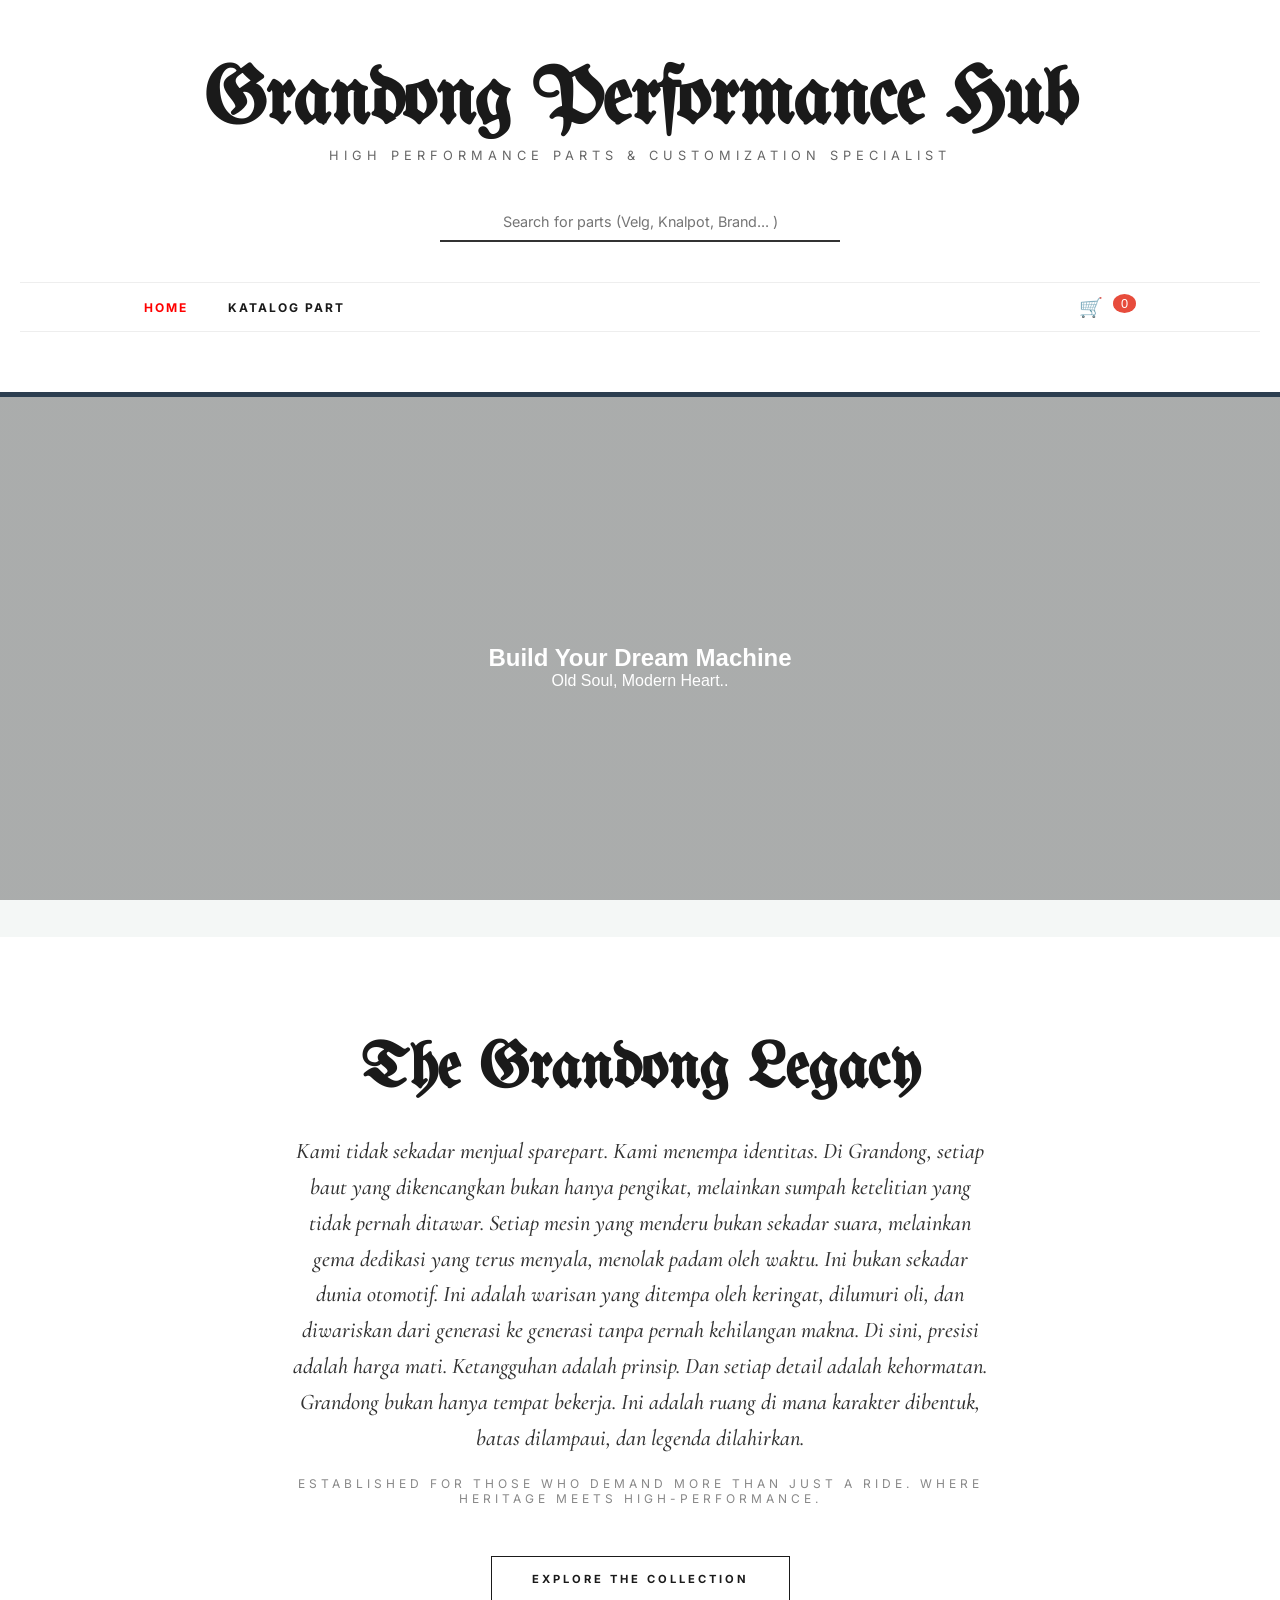
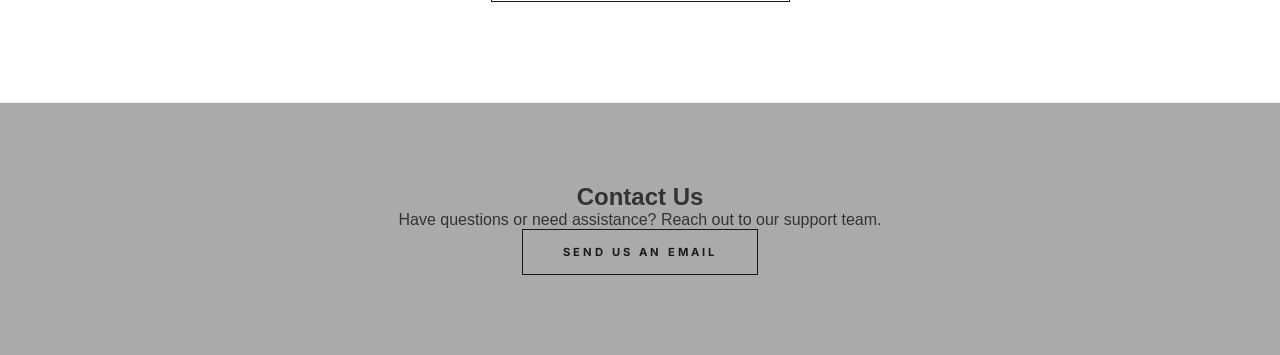
==== index.html @ 2f7e44e3 "Add files via upload" ====
<!DOCTYPE html>
<html lang="id">
<head>
    <meta charset="UTF-8">
    <meta name="viewport" content="width=device-width, initial-scale=1.0">
    <title>Grandong Performance Hub - Specialist Parts</title>
    <link rel="stylesheet" href="style.css">
    <link href="https://fonts.googleapis.com/css2?family=UnifrakturMaguntia&family=Inter:wght@400;700&display=swap" rel="stylesheet">
    <link href="https://fonts.googleapis.com/css2?family=Cormorant+Garamond:ital,wght@0,500;1,500&family=Inter:wght@400;700&family=UnifrakturMaguntia&display=swap" rel="stylesheet">
    <link href="https://fonts.googleapis.com/css2?family=Metal+Mania&display=swap" rel="stylesheet">
</head>

<body>
    <header>
        <div class="header-content">
            <h1>Grandong Performance Hub</h1>
            <p>High Performance Parts & Customization Specialist</p>
            
            <div class="search-container">
                <input type="text" id="searchBar" placeholder="Search for parts (Velg, Knalpot, Brand... )">
            </div>
        </div>

        <nav class="navbar">
            <div class="nav-links">
                <a href="index.html" class="active">Home</a>
                <a href="sparepart.html">Katalog Part</a>
            </div>
            <div class="cart-icon">
                🛒 <span id="cart-count">0</span>
            </div>
        </nav>
    </header>

    <main>
        <section class="hero-banner">
            <h2>Build Your Dream Machine</h2>
            <p>Old Soul, Modern Heart..</p>
        </section>
        <section class="philosophy-section">
            <div class="container">
                <h2 class="philosophy-title">The Grandong Legacy</h2>
                <div class="philosophy-content">
                    <p class="philosophy-text">
                        Kami tidak sekadar menjual sparepart.
                        Kami menempa identitas.
                        Di Grandong, setiap baut yang dikencangkan bukan hanya pengikat, melainkan sumpah ketelitian yang tidak pernah ditawar.
                        Setiap mesin yang menderu bukan sekadar suara, melainkan gema dedikasi yang terus menyala, menolak padam oleh waktu.
                        Ini bukan sekadar dunia otomotif.
                        Ini adalah warisan yang ditempa oleh keringat, dilumuri oli, dan diwariskan dari generasi ke generasi tanpa pernah kehilangan makna.
                        Di sini, presisi adalah harga mati.
                        Ketangguhan adalah prinsip.
                        Dan setiap detail adalah kehormatan.
                        Grandong bukan hanya tempat bekerja.
                        Ini adalah ruang di mana karakter dibentuk, batas dilampaui, dan legenda dilahirkan.
                    </p>
                    <p class="philosophy-subtext">
                        Established for those who demand more than just a ride. 
                        Where heritage meets high-performance.
                    </p>
                    <a href="sparepart.html" class="btn-explore-minimal">Explore the Collection</a>
                </div>
            </div>
        </section>    
        
        <section class="contact-section">
            <div class="container">
                <h2>Contact Us</h2>
                <p>Have questions or need assistance? Reach out to our support team.</p>
                <a href="mailto:info@grandongperformance.com" class="btn-explore-minimal">Send us an email</a>
            </div>
        </section>
    </main>

    <div id="toast-container"></div>
    <script src="script.js"></script>
</body>
</html>
---- style.css ----
/* --- RESET & BASIC STYLES --- */
* {
    margin: 0;
    padding: 0;
    box-sizing: border-box;
    font-family: 'Segoe UI', Tahoma, Geneva, Verdana, sans-serif;
}

body {
    background-color: #f4f7f6;
    color: #333;
}

/* --- HEADER & NAVIGATION --- */
header {
    background-color: #ffffff;
    text-align: center;
    padding: 60px 20px;
    border-bottom: 5px solid #2c3e50;
}

header h1 {
    font-family: 'UnifrakturMaguntia', serif; /* Font Old English */
    font-size: 5rem;
    color: #1a1a1a;
    margin-bottom: 5px;
    letter-spacing: -1px;
}

header p {
    font-family: 'Inter', sans-serif;
    text-transform: uppercase;
    font-size: 0.8rem;
    letter-spacing: 5px;
    color: #666;
    margin-bottom: 30px;
}

.search-container {
    margin: 40px 0;
}

#searchBar {
    width: 100%;
    max-width: 400px;
    padding: 10px 0; /* Hanya garis bawah ala minimalis */
    border: none;
    border-bottom: 2px solid #333;
    border-radius: 0;
    font-family: 'Inter', sans-serif;
    font-size: 0.9rem;
    text-align: center;
    outline: none;
    background: transparent;
}

#searchBar:focus {
    border-bottom-color: #ff2800;
}

.navbar {
    background-color: #ffffff; /* Putih bersih ala web luxury car */
    border-top: 1px solid #eee;
    border-bottom: 1px solid #eee;
    display: flex;
    justify-content: center;
    align-items: center;
    padding: 0 10%;
    height: 50px; /* Lebih ramping */
    position: sticky; 
    top: 0;
    z-index: 1000;
}

.nav-links {
    display: flex;
    gap: 40px;
}

.nav-links a {
    font-family: 'Inter', sans-serif;
    color: #1a1a1a;
    text-decoration: none;
    font-weight: 700;
    font-size: 0.75rem;
    text-transform: uppercase;
    letter-spacing: 2px;
    transition: 0.2s;
}

.nav-links a:hover, .nav-links a.active {
    color: #ff0000; /* Merah Rosso Corsa khas Ferrari */
}

.cart-icon {
    color: white;
    margin-left: auto;
    font-size: 1.2rem;
    cursor: pointer;
}

#cart-count {
    background-color: #e74c3c;
    color: white;
    padding: 2px 8px;
    border-radius: 50%;
    font-size: 0.8rem;
    vertical-align: top;
    margin-left: 5px;
}

/* --- HERO SECTION --- */
.hero-banner {
    background: linear-gradient(rgba(0,0,0,0.3), rgba(0,0,0,0.3)), 
                url('assets/hero-bg.png');
    background-size: cover;
    background-position: center;
    background-attachment: fixed; /* Efek Parallax */
    height: 60vh;
    display: flex;
    flex-direction: column;
    justify-content: center;
    align-items: center;
    color: white;
}

.philosophy-section {
    padding: 100px 20px;
    background-color: #ffffff; /* Putih bersih ala Ferrari web */
    text-align: center;
    border-bottom: 1px solid #eee;
}

.philosophy-title {
    font-family: 'UnifrakturMaguntia', serif; /* Font Old English */
    font-size: 4rem;
    color: #1a1a1a;
    margin-bottom: 30px;
}

.philosophy-content {
    max-width: 700px;
    margin: 0 auto;
}

.philosophy-text {
    font-family: 'Cormorant Garamond', serif;
    font-size: 1.4rem;
    line-height: 1.6;
    font-style: italic;
    color: #333;
    font-weight: 500;
    margin-bottom: 20px;
}

.philosophy-subtext {
    font-family: 'Inter', sans-serif;
    font-size: 0.75rem;
    text-transform: uppercase;
    letter-spacing: 4px;
    color: #888;
    margin-bottom: 50px;
}

/* Tombol Minimalis ala High-End Brand */
.btn-explore-minimal {
    font-family: 'Inter', sans-serif;
    display: inline-block;
    padding: 15px 40px;
    border: 1px solid #1a1a1a;
    color: #1a1a1a;
    text-decoration: none;
    text-transform: uppercase;
    font-size: 0.7rem;
    font-weight: 700;
    letter-spacing: 3px;
    transition: 0.4s;
}

.btn-explore-minimal:hover {
    background-color: #1a1a1a;
    color: #ffffff;
}

.contact-section {
    padding: 80px 40px;
    background-color: #aaaaaa; /* Putih bersih ala Ferrari web */
    text-align: center;
    padding: auto;
}

/* --- PRODUCT GRID --- */
.car-grid {
    display: grid;
    grid-template-columns: repeat(auto-fill, minmax(300px, 1fr));
    gap: 30px;
    padding: 20px 50px;
    max-width: 1400px;
    margin: 0 auto;
}

/* --- PRODUCT CARD --- */
.car-card {
    background: white;
    border-radius: 15px;
    overflow: hidden;
    box-shadow: 0 10px 20px rgba(0,0,0,0.05);
    transition: all 0.34s ease-in-out;
    display: flex;
    flex-direction: column;
    position: relative;
}

.car-card:hover {
    transform: translateY(-8px);
    box-shadow: 0 15px 35px rgba(0,0,0,0.15);
}

.car-card img {
    width: 100%;
    height: 250px;
    object-fit: contain;
    background-color: #f9f9f9;
    padding: 15px;
    transition: transform 0.34s ease;
}

/* Biar pas di-hover ada efek zoom halus tanpa ngerusak layout */
.car-card:hover img {
    transform: scale(1.05);
}

.badge {
    position: absolute;
    top: 15px;
    left: 15px;
    background: #1c004f;
    color: white;
    padding: 5px 15px;
    border-radius: 20px;
    font-size: 0.75rem;
    font-weight: bold;
    text-transform: uppercase;
}

.card-info {
    padding: 20px;
    flex-grow: 1;
    display: flex;
    flex-direction: column;
}

.card-info h3 {
    margin: 10px 0;
    font-size: 1.25rem;
    color: #2c3e50;
}

.brand {
    color: #7f8c8d;
    font-weight: 600;
    margin-bottom: 5px;
}

.price {
    font-size: 1.2rem;
    font-weight: bold;
    color: #27ae60;
    margin: 10px 0;
}

.card-buttons {
    display: flex;
    gap: 10px;
    margin-top: auto;
}

button {
    padding: 10px 15px;
    border: none;
    border-radius: 8px;
    cursor: pointer;
    font-weight: bold;
    transition: 0.3s;
}

.btn-detail {
    background-color: #90e3ff;
    color: rgb(0, 0, 0);
    flex: 2;
}

.btn-detail:hover { background-color: #6aa7bb; }

.btn-cart {
    background-color: #34495e;
    color: white;
    flex: 1;
}

.btn-cart:hover { background-color: #2c3e50; }

/* --- DETAIL PAGE STYLES --- */
#carDetail {
    max-width: 1100px;
    margin: 50px auto;
    padding: 0 20px;
}

.detail-wrapper {
    display: flex;
    background: rgb(255, 255, 255);
    border-radius: 20px;
    overflow: hidden;
    box-shadow: 0 10px 30px rgba(0,0,0,0.1);
}

.detail-left { flex: 1; }
.detail-img { width: 100%; height: 100%; object-fit: contain; }

.detail-right {
    flex: 1;
    padding: 40px;
}

.price-detail {
    color: #27ae60;
    font-size: 2rem;
    margin: 20px 0;
}

.spec-list {
    list-style: none;
    margin: 20px 0;
    background: #f9f9f9;
    padding: 20px;
    border-radius: 10px;
}

.spec-list li {
    padding: 8px 0;
    border-bottom: 1px solid #eee;
}

.description { margin-top: 30px; line-height: 1.6; }

.btn-buy {
    background-color: #27ae60;
    color: white;
    width: 100%;
    padding: 15px;
    font-size: 1.1rem;
    margin-top: 30px;
}

.back-btn {
    display: inline-block;
    margin-top: 20px;
    color: #2c3742;
    text-decoration: none;
    font-weight: bold;
    transition: 0.3s;
}

/*Cart*/
/* --- TAMPILAN KERANJANG SULTAN --- */
.cart-container {
    max-width: 900px;
    margin: 60px auto;
    padding: 0 30px;
}

/* List belanjaan yang rapi tapi simpel */
#cart-items-list {
    margin-bottom: 40px;
}

.cart-item {
    display: flex;
    align-items: center;
    background: #ffffff; /* Putih bersih biar mahal */
    padding: 25px;
    border-radius: 12px;
    margin-bottom: 15px;
    box-shadow: 0 4px 15px rgba(0,0,0,0.05); /* Shadow tipis biar estetik */
    transition: 0.3s;
}

.cart-item:hover {
    transform: scale(1.01); /* Efek goyang dikit pas di-hover */
}

.cart-item img {
    width: 120px;
    height: 120px;
    object-fit: contain;
    background-color: #fcfcfc;
    border-radius: 8px;
    padding: 10px;
}

.item-info {
    flex-grow: 1;
    margin-left: 25px;
}

.item-info h4 {
    font-family: 'Inter', sans-serif;
    font-size: 1.1rem;
    color: #1a1a1a;
    margin-bottom: 5px;
}

.item-info p {
    font-size: 0.9rem;
    color: #666;
}

/* Tombol hapus yang nggak norak */
.btn-remove {
    background-color: transparent;
    color: #ff2800; /* Merah Ferrari buat indikator bahaya/hapus */
    border: 1px solid #ff2800;
    font-size: 0.75rem;
    padding: 8px 15px;
    border-radius: 5px;
    text-transform: uppercase;
    letter-spacing: 1px;
}

.btn-remove:hover {
    background-color: #ff2800;
    color: white;
}

/* Bagian ringkasan total belanja */
.cart-summary {
    text-align: right;
    padding: 30px;
    background: #ffffff;
    border-top: 4px solid #1a1a1a;
    border-radius: 0 0 12px 12px;
}

.cart-summary h3 {
    font-family: 'Inter', sans-serif;
    font-size: 1.5rem;
    margin-bottom: 25px;
}

#cart-total-price {
    color: #27ae60; /* Hijau biar kerasa dapet barang baru */
    font-weight: 700;
}

/*TOAST NOTIFICATION*/
#toast-container {
    position: fixed;
    top: 20px;
    right: 20px;
    z-index: 9999;
}

.toast-gahar {
    background-color: #1a1a1a;
    color: white;
    padding: 15px 25px;
    border-left: 5px solid #ff2800;
    border-radius: 4px;
    box-shadow: 0 5px 15px rgba(0,0,0,0.5);
    margin-bottom: 10px;
    font-family:'Inter', sans-serif;
    font-weight: bold;
    text-transform: uppercase;
    letter-spacing: 1px;
    display: flex;
    align-items: center;
    gap: 10px;
    animation: slideIn 0.4s ease forwards;
}
/* --- DROPDOWN FILTER KATALOG GAHAR --- */
.katalog-header-container {
    border-bottom: 1px solid #1a1a1a;
    padding-bottom: 15px !important;
}

.select-gahar {
    -webkit-appearance: none; /* Buang paksa desain kotak default Windows/Mac */
    -moz-appearance: none;
    appearance: none;
    
    background-color: #0c0c0c !important; /* Hitam pekat maskulin */
    color: #ffffff !important;
    border: 2px solid #ff0000 !important; /* Border merah menyala Grandong */
    padding: 10px 40px 10px 15px !important;
    font-size: 13px;
    font-weight: bold;
    text-transform: uppercase;
    cursor: pointer;
    outline: none;
    letter-spacing: 2px;
    border-radius: 0px; /* Siku kotak kaku ala racing culture */
    
    /* Pasang icon panah kustom berwarna merah (#ff0000) */
    background-image: url("data:image/svg+xml;utf8,<svg xmlns='http://www.w3.org/2000/svg' width='100' height='50' fill='%23ff0000'><polygon points='0,0 100,0 50,50'/></svg>") !important;
    background-repeat: no-repeat !important;
    background-position: right 15px center !important;
    background-size: 12px 7px !important;
    transition: all 0.3s ease;
}

/* Efek Sorot (Hover) pas Mouse Mendekat */
.select-gahar:hover {
    background-color: #000000 !important;
    box-shadow: 0 0 15px rgba(255, 0, 0, 0.6); /* Efek neon merah mendelik */
}

/* Biar list pilihan di dalamnya tetap hitam gahar saat melorot */
.select-gahar option {
    background-color: #0c0c0c;
    color: #ffffff;
    padding: 12px;
}

@keyframes slideIn {
    from { transform: translateX(100%); opacity: 0; }
    to { transform: translateX(0); opacity: 1; }
    
}

.toast.exit {
    animation: slideOut 0.4s ease forwards;
}

@keyframes slideOut {
    to { transform: translateX(100%); opacity: 0; }
}

/* --- RESPONSIVE --- */
@media (max-width: 900px) {
    .detail-wrapper { flex-direction: column; }
    .car-grid { padding: 20px; }
}
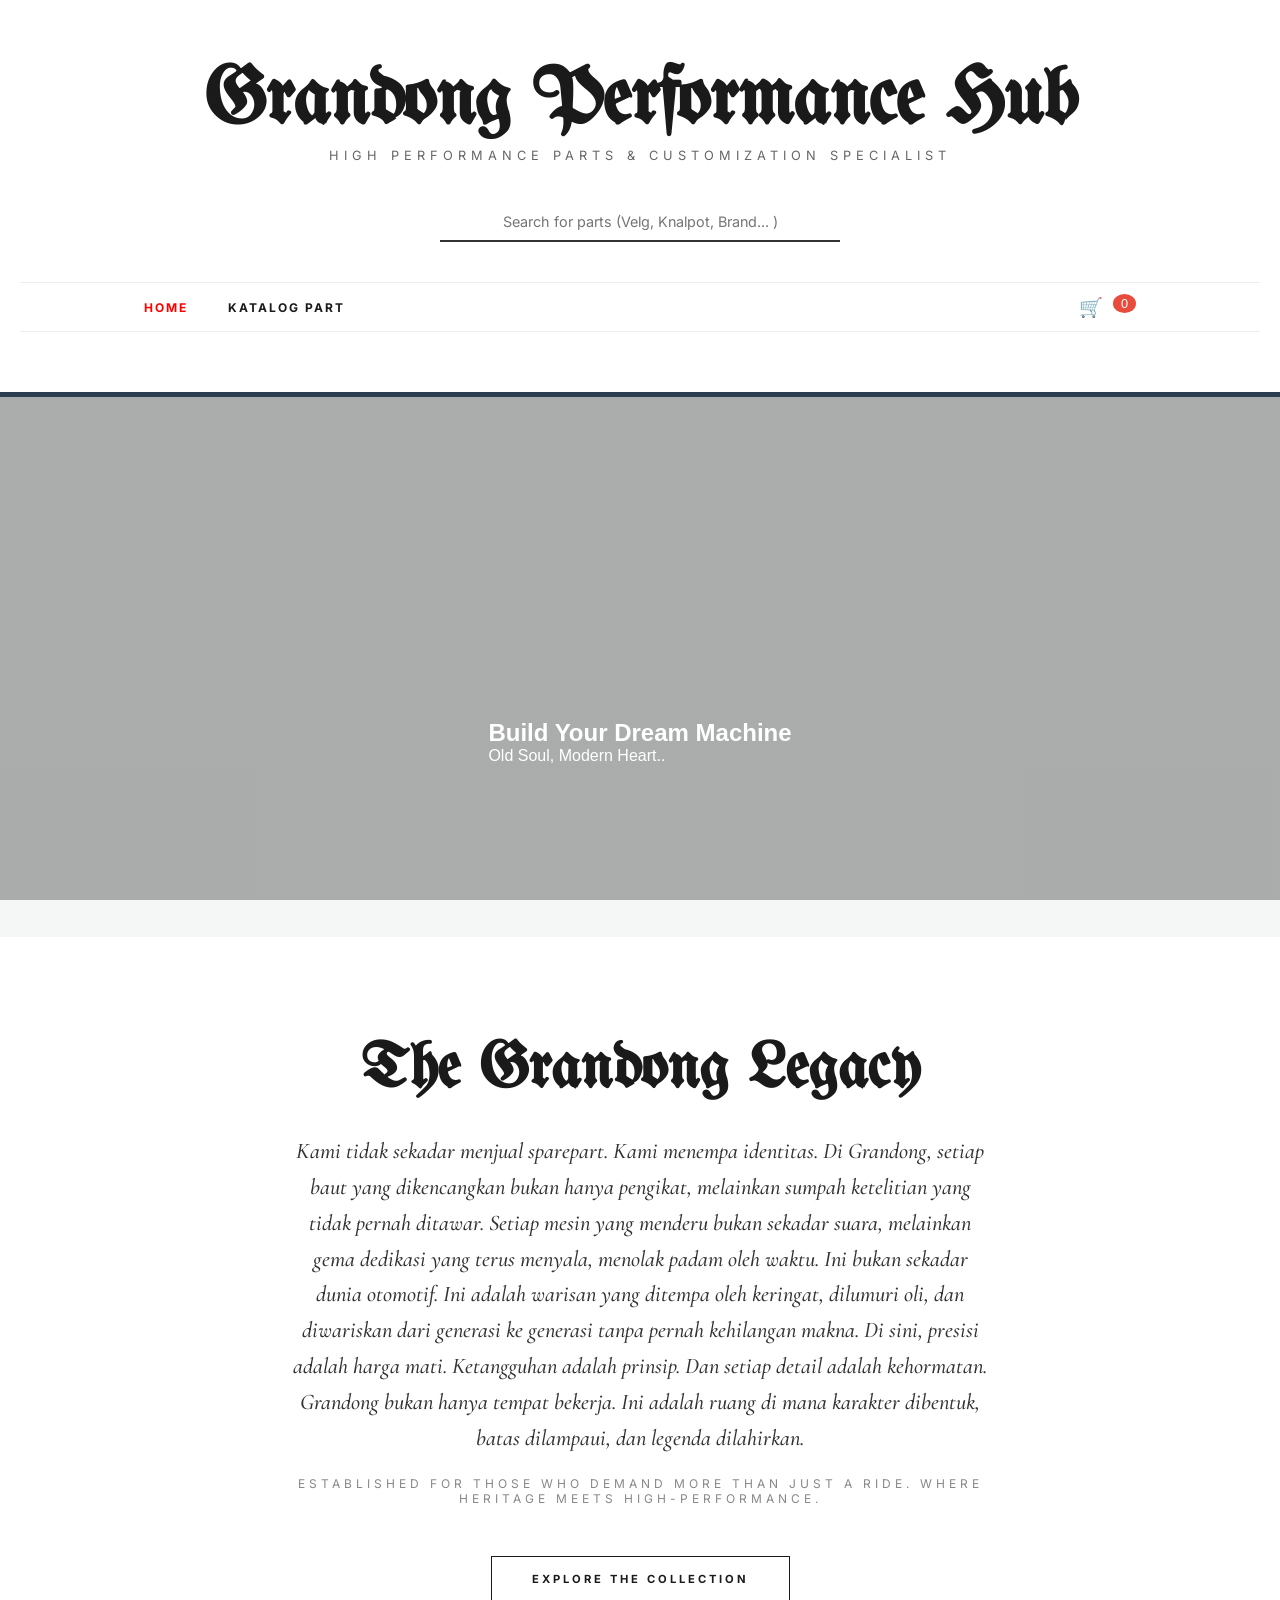
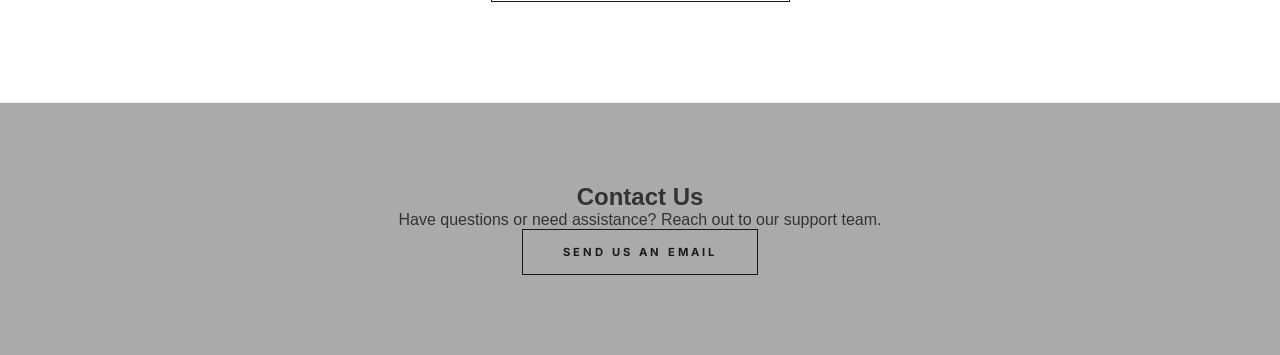
==== commit 1bc14d77: "Add background video and update stylesheet link Updated index.html to include a background video in " ====
--- a/index.html
+++ b/index.html
@@ -4,7 +4,7 @@
     <meta charset="UTF-8">
     <meta name="viewport" content="width=device-width, initial-scale=1.0">
     <title>Grandong Performance Hub - Specialist Parts</title>
-    <link rel="stylesheet" href="style.css">
+    <link rel="stylesheet" href="style.css?v=1.2">
     <link href="https://fonts.googleapis.com/css2?family=UnifrakturMaguntia&family=Inter:wght@400;700&display=swap" rel="stylesheet">
     <link href="https://fonts.googleapis.com/css2?family=Cormorant+Garamond:ital,wght@0,500;1,500&family=Inter:wght@400;700&family=UnifrakturMaguntia&display=swap" rel="stylesheet">
     <link href="https://fonts.googleapis.com/css2?family=Metal+Mania&display=swap" rel="stylesheet">
@@ -34,8 +34,16 @@
 
     <main>
         <section class="hero-banner">
-            <h2>Build Your Dream Machine</h2>
-            <p>Old Soul, Modern Heart..</p>
+            <video autoplay loop muted playsinline class="bg-video">
+                <source src="assets/car_banner.mp4" type="video/mp4">
+            </video>
+
+            <div class="video-overlay"></div>
+
+            <div class="hero-content">
+                <h2>Build Your Dream Machine</h2>
+                <p>Old Soul, Modern Heart..</p>
+            </div>
         </section>
         <section class="philosophy-section">
             <div class="container">
@@ -75,4 +83,4 @@
     <div id="toast-container"></div>
     <script src="script.js"></script>
 </body>
-</html>+</html>
